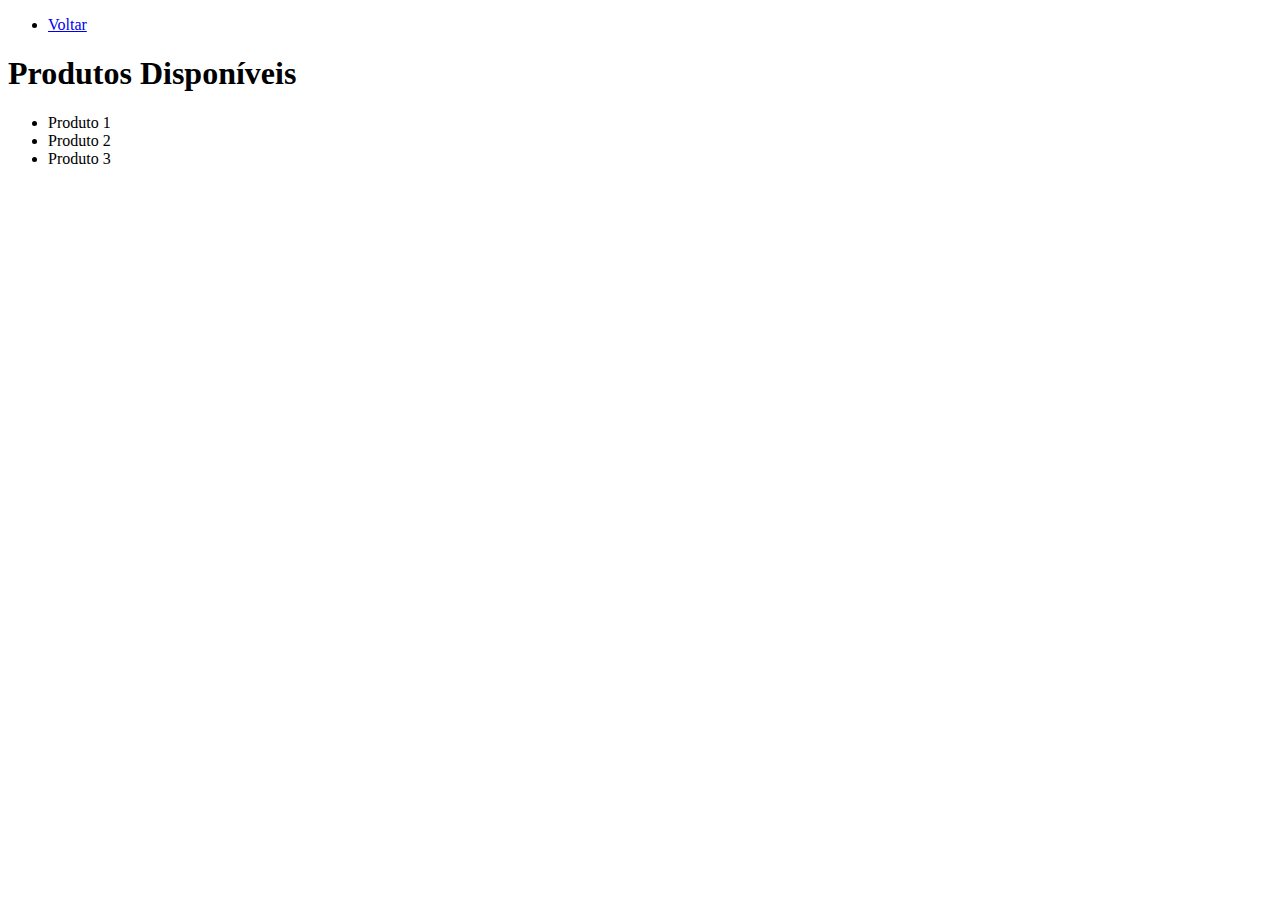
==== produtos.html @ a5ee50f4 "push" ====
<!DOCTYPE html>
<html lang="pt-br">

<head>
  <meta charset="UTF-8">
    <meta name="viewport" content="width=device-width, initial-scale=1.0">
      <link rel="stylesheet" href="styles.css">
        <title>Produtos</title>
        </head>

        <body>
          <header>
              <nav>
                    <ul>
                            <li><a href="index.html" class="fade-out-link">Voltar</a></li>
                                    <!-- Adicione mais links para outras páginas aqui -->
                                          </ul>
                                              </nav>
                                                </header>

                                                  <main>
                                                      <!-- Conteúdo da página de produtos -->
                                                          <h1>Produtos Disponíveis</h1>
                                                              <ul>
                                                                    <li>Produto 1</li>
                                                                          <li>Produto 2</li>
                                                                                <li>Produto 3</li>
                                                                                      <!-- Adicione mais produtos aqui -->
                                                                                          </ul>
                                                                                            </main>

                                                                                              <script src="scripts.js"></script>
                                                                                              </body>

                                                                                              </html>
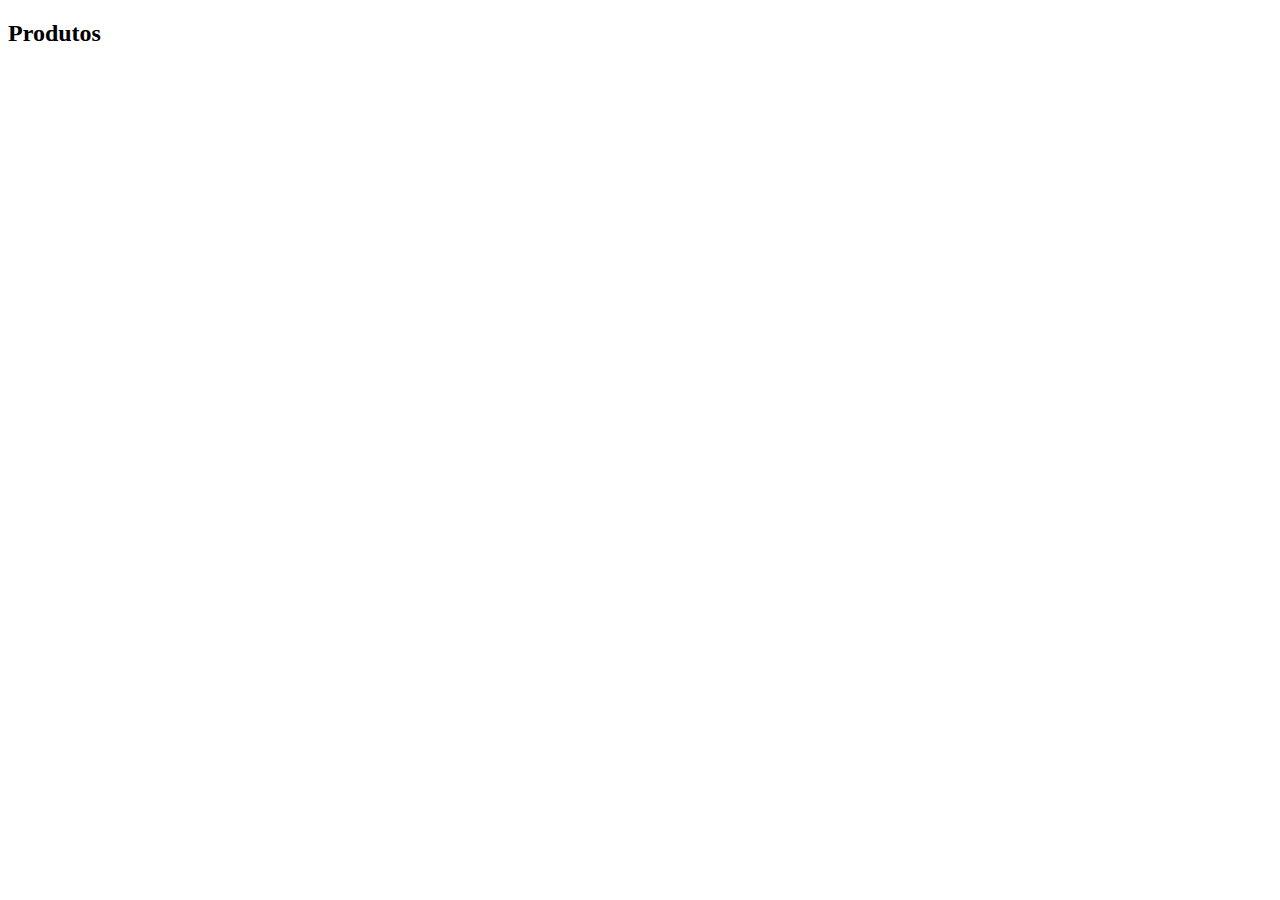
==== commit 5f2af20d: "push" ====
--- a/produtos.html
+++ b/produtos.html
@@ -1,36 +1,20 @@
 <!DOCTYPE html>
-<html lang="pt-br">
+<html xmlns="http://www.w3.org/1999/xhtml"
+      xmlns:h="http://xmlns.jcp.org/jsf/html">
 
-<head>
-  <meta charset="UTF-8">
-    <meta name="viewport" content="width=device-width, initial-scale=1.0">
-      <link rel="stylesheet" href="styles.css">
-        <title>Produtos</title>
-        </head>
+      <h:head>
+          <title>Produtos</title>
+          </h:head>
 
-        <body>
-          <header>
-              <nav>
-                    <ul>
-                            <li><a href="index.html" class="fade-out-link">Voltar</a></li>
-                                    <!-- Adicione mais links para outras páginas aqui -->
-                                          </ul>
-                                              </nav>
-                                                </header>
+          <h:body>
+              <!-- Conteúdo da página de produtos aqui -->
+                  <h2>Produtos</h2>
+                      <h:form>
+                              <h:commandLink value="Voltar" action="index.xhtml" styleClass="fade-out-link">
+                                          <f:param name="fade" value="out" />
+                                                  </h:commandLink>
+                                                      </h:form>
+                                                      </h:body>
 
-                                                  <main>
-                                                      <!-- Conteúdo da página de produtos -->
-                                                          <h1>Produtos Disponíveis</h1>
-                                                              <ul>
-                                                                    <li>Produto 1</li>
-                                                                          <li>Produto 2</li>
-                                                                                <li>Produto 3</li>
-                                                                                      <!-- Adicione mais produtos aqui -->
-                                                                                          </ul>
-                                                                                            </main>
-
-                                                                                              <script src="scripts.js"></script>
-                                                                                              </body>
-
-                                                                                              </html>
-                                                                                              +                                                      </html>
+                                                      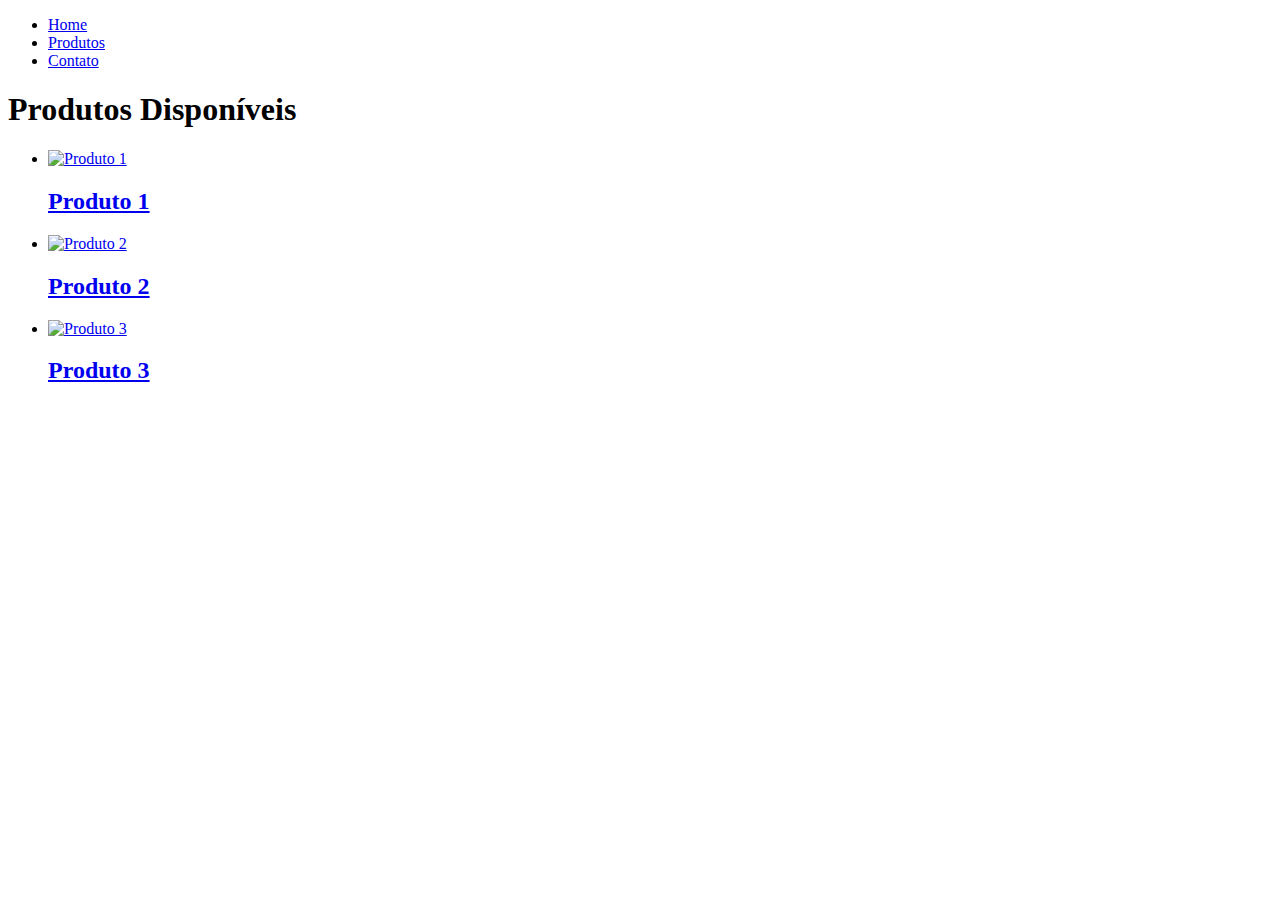
==== commit f8d9480e: "push" ====
--- a/produtos.html
+++ b/produtos.html
@@ -1,20 +1,53 @@
 <!DOCTYPE html>
-<html xmlns="http://www.w3.org/1999/xhtml"
-      xmlns:h="http://xmlns.jcp.org/jsf/html">
+<html lang="pt-br">
 
-      <h:head>
-          <title>Produtos</title>
-          </h:head>
+<head>
+  <meta charset="UTF-8">
+    <meta name="viewport" content="width=device-width, initial-scale=1.0">
+      <link rel="stylesheet" href="styles.css">
+        <title>Produtos</title>
+        </head>
 
-          <h:body>
-              <!-- Conteúdo da página de produtos aqui -->
-                  <h2>Produtos</h2>
-                      <h:form>
-                              <h:commandLink value="Voltar" action="index.xhtml" styleClass="fade-out-link">
-                                          <f:param name="fade" value="out" />
-                                                  </h:commandLink>
-                                                      </h:form>
-                                                      </h:body>
+        <body>
+          <header>
+              <nav>
+                    <ul>
+                            <li><a href="index.html" class="fade-out-link">Home</a></li>
+                                    <li><a href="#" class="fade-out-link">Produtos</a></li>
+                                            <li><a href="contato.html" class="fade-out-link">Contato</a></li>
+                                                    <!-- Adicione mais links para outras páginas aqui -->
+                                                          </ul>
+                                                              </nav>
+                                                                </header>
 
-                                                      </html>
-                                                      +                                                                  <main>
+                                                                      <!-- Conteúdo da página de produtos -->
+                                                                          <h1>Produtos Disponíveis</h1>
+                                                                              <ul>
+                                                                                    <li>
+                                                                                            <a href="descricao_produto.html" class="fade-out-link">
+                                                                                                      <img src="imagem_produto1.jpg" alt="Produto 1">
+                                                                                                                <h2>Produto 1</h2>
+                                                                                                                        </a>
+                                                                                                                              </li>
+                                                                                                                                    <li>
+                                                                                                                                            <a href="descricao_produto.html" class="fade-out-link">
+                                                                                                                                                      <img src="imagem_produto2.jpg" alt="Produto 2">
+                                                                                                                                                                <h2>Produto 2</h2>
+                                                                                                                                                                        </a>
+                                                                                                                                                                              </li>
+                                                                                                                                                                                    <li>
+                                                                                                                                                                                            <a href="descricao_produto.html" class="fade-out-link">
+                                                                                                                                                                                                      <img src="imagem_produto3.jpg" alt="Produto 3">
+                                                                                                                                                                                                                <h2>Produto 3</h2>
+                                                                                                                                                                                                                        </a>
+                                                                                                                                                                                                                              </li>
+                                                                                                                                                                                                                                    <!-- Adicione mais produtos aqui -->
+                                                                                                                                                                                                                                        </ul>
+                                                                                                                                                                                                                                          </main>
+
+                                                                                                                                                                                                                                            <script src="scripts.js"></script>
+                                                                                                                                                                                                                                            </body>
+
+                                                                                                                                                                                                                                            </html>
+                                                                                                                                                                                                                                            